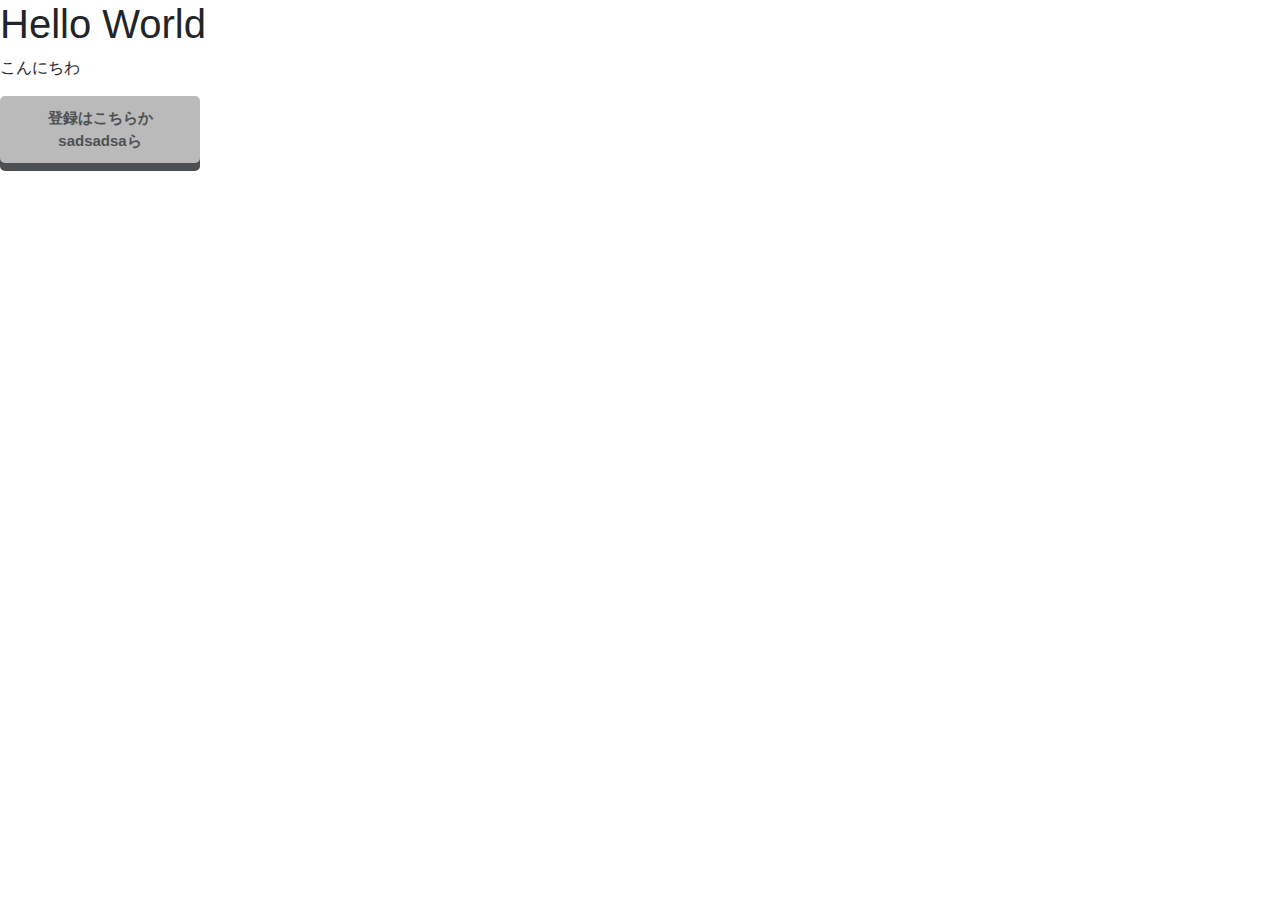
==== practice/index.html @ 0f7fa838 "New File" ====
<!DOCTYPE html>
<html lang="en">
<head>
    <link rel="stylesheet" href="https://stackpath.bootstrapcdn.com/bootstrap/4.4.1/css/bootstrap.min.css" integrity="sha384-Vkoo8x4CGsO3+Hhxv8T/Q5PaXtkKtu6ug5TOeNV6gBiFeWPGFN9MuhOf23Q9Ifjh" crossorigin="anonymous">
    <link rel="stylesheet" type="text/css" href="css/test.css">
    <title>testsite</title>
</head>
   
    


<body>
    
<h1>Hello World</h1>
<p>こんにちわ</p>
<p class="btn" href="">登録はこちらかsadsadsaら</p>



<!-- Optional JavaScript -->
<!-- jQuery first, then Popper.js, then Bootstrap JS -->
<script src="https://code.jquery.com/jquery-3.4.1.slim.min.js" integrity="sha384-J6qa4849blE2+poT4WnyKhv5vZF5SrPo0iEjwBvKU7imGFAV0wwj1yYfoRSJoZ+n" crossorigin="anonymous"></script>
<script src="https://cdn.jsdelivr.net/npm/popper.js@1.16.0/dist/umd/popper.min.js" integrity="sha384-Q6E9RHvbIyZFJoft+2mJbHaEWldlvI9IOYy5n3zV9zzTtmI3UksdQRVvoxMfooAo" crossorigin="anonymous"></script>
<script src="https://stackpath.bootstrapcdn.com/bootstrap/4.4.1/js/bootstrap.min.js" integrity="sha384-wfSDF2E50Y2D1uUdj0O3uMBJnjuUD4Ih7YwaYd1iqfktj0Uod8GCExl3Og8ifwB6" crossorigin="anonymous"></script>
</body>
</html>
---- practice/css/test.css ----
.btn{
    font-size:15px;
    font-weight: bold;
    opacity: 0.8;
    background-color: darkgrey;
    width: 200px;
    padding:10px 15px;
    text-align: center;
    display: block;
    box-shadow: 0 8px;
    transition: 0.2s all ease 0s;
    border-radius: 5px;
}

.btn:hover{
 opacity: 1;
 box-shadow: none;
 transform: translate3d(0,3px,0);
}
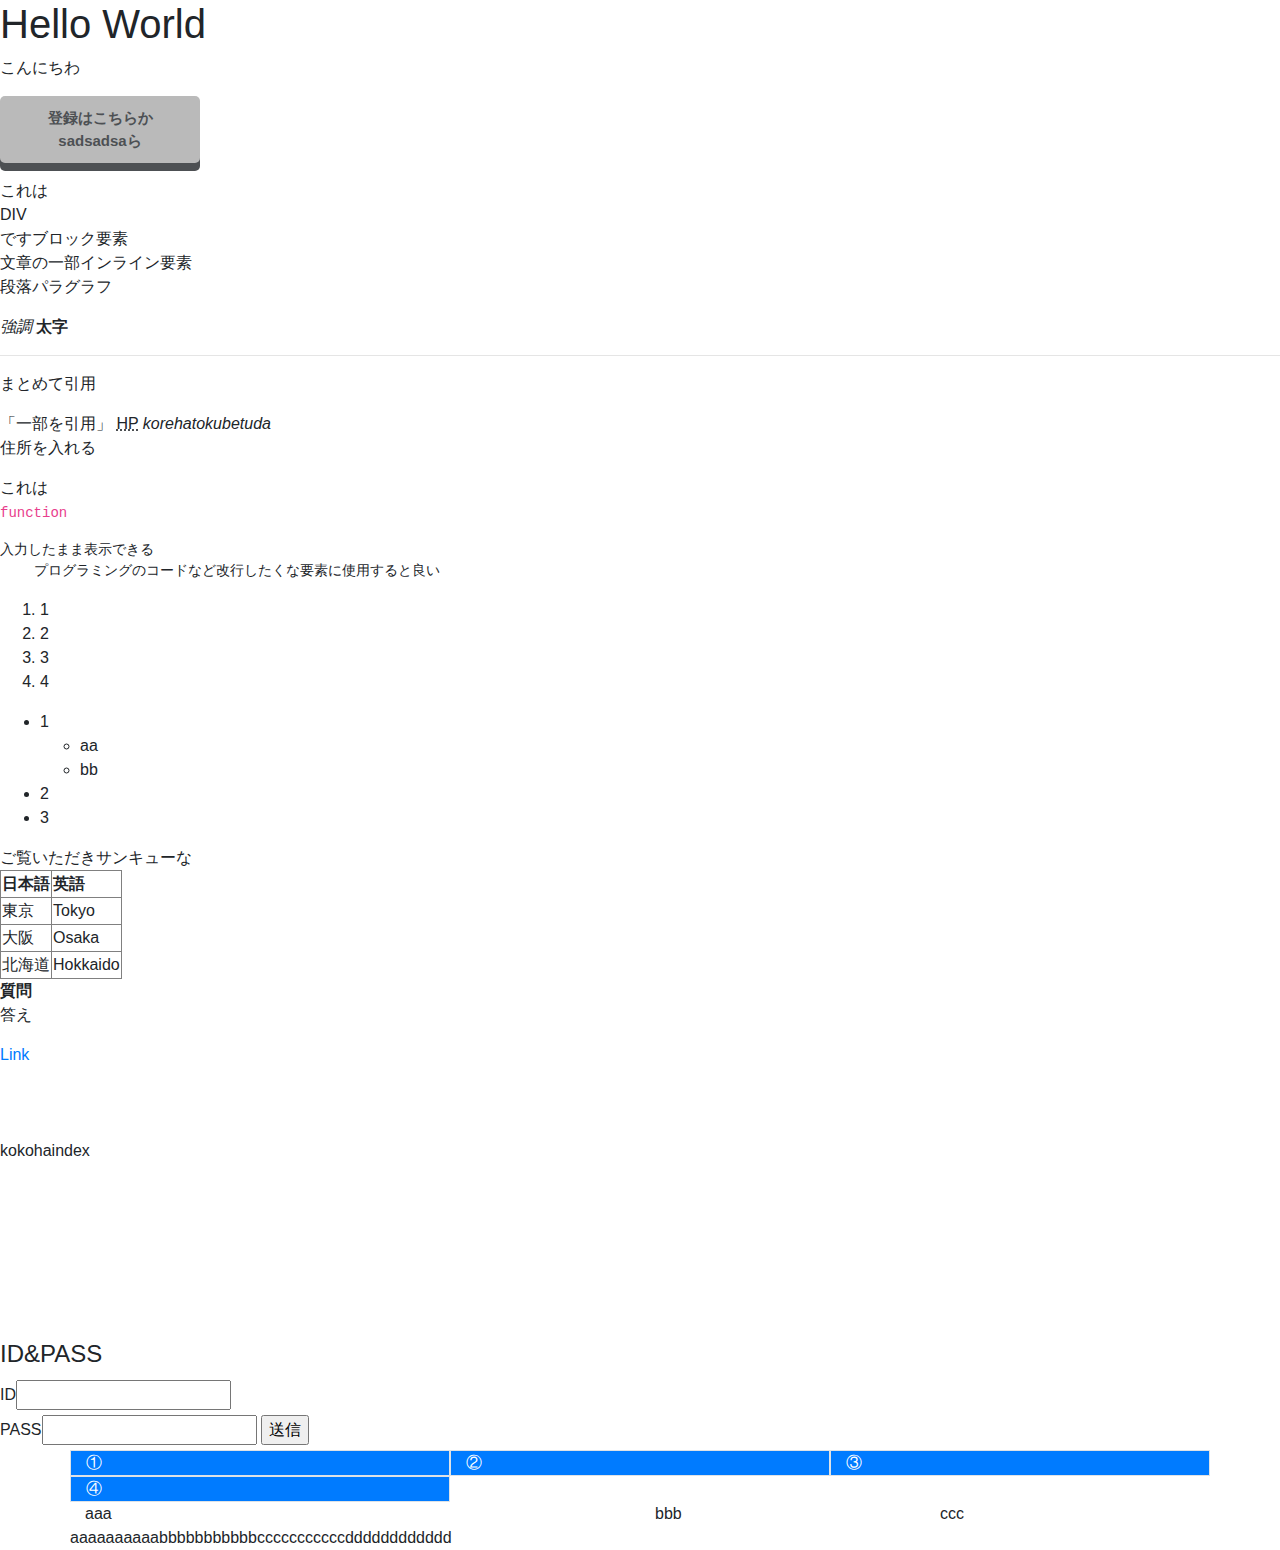
==== commit a42a8ccd: "airbnb" ====
--- a/practice/index.html
+++ b/practice/index.html
@@ -1,11 +1,12 @@
 <!DOCTYPE html>
-<html lang="en">
+<html lang="ja">
 <head>
     <link rel="stylesheet" href="https://stackpath.bootstrapcdn.com/bootstrap/4.4.1/css/bootstrap.min.css" integrity="sha384-Vkoo8x4CGsO3+Hhxv8T/Q5PaXtkKtu6ug5TOeNV6gBiFeWPGFN9MuhOf23Q9Ifjh" crossorigin="anonymous">
     <link rel="stylesheet" type="text/css" href="css/test.css">
     <title>testsite</title>
+    <meta charset="UTF-8">
 </head>
-   
+   <!--コメント-->
     
 
 
@@ -14,6 +15,128 @@
 <h1>Hello World</h1>
 <p>こんにちわ</p>
 <p class="btn" href="">登録はこちらかsadsadsaら</p>
+<div>これは 
+    <div>DIV</div>
+    ですブロック要素</div>
+<span>文章の一部インライン要素</span>
+<p>段落パラグラフ</p>
+<em>強調</em>
+<strong>太字</strong>
+<hr>
+<blockquote cite="http:exsample.com">まとめて引用</blockquote>
+<q cite="http:exsample.com">一部を引用</q>
+<abbr title="HomePage" >HP</abbr>
+<cite>korehatokubetuda </cite>
+<address>住所を入れる</address>
+<p>これは<br><code>  function </code></p>
+<pre>入力したまま表示できる
+    プログラミングのコードなど改行したくな要素に使用すると良い
+</pre>
+
+<ol>
+    <li>1</li>
+    <li>2</li>
+    <li>3</li>
+    <li>4</li>
+</ol>
+
+<ul>
+    <li>
+        1
+        <ul>
+            <li>aa</li>
+            <li>bb</li>
+        </ul>
+    </li>
+    <li>2</li>
+    <li>3</li>
+</ul>
+
+<table border="1">
+    <thead>
+        <th>日本語</th>
+        <th>英語</th>
+    </thead>
+    <tr>
+        <tbody><tr>
+                <td>東京</td>
+                <td>Tokyo</td>
+            </tr>
+            <tr>
+                <td>大阪</td>
+                <td>Osaka</td>
+            </tr>
+            <tr>
+                <td>北海道</td>
+                <td>Hokkaido</td>
+            </tr></tbody>
+            <tfoot> <tr>ご覧いただきサンキューな</tr> </tfoot>
+    </tr>
+    
+</table>
+
+
+<dl>
+    <dt>質問</dt>
+    <dd>答え</dd>
+</dl>
+<a href="#index" id="">Link</a>
+
+<br><br><br><br><p id="index">kokohaindex</p>
+
+<img src="" alt="">
+<iframe src="" frameborder="0"></iframe>
+
+
+<form method="POST" action="practice/css">
+    
+    <fieldset>
+        <legend>ID&PASS</legend>
+        <label for="name">ID</label><input type="text" name="name" id="name"><br>
+        <label for="pass">PASS</label><input type="text" name="pass" id="pass">
+        <input type="submit" value="送信">
+    </fieldset>
+
+</form>
+
+<div class="container text-white">
+        <div class="row">
+            <div class="col-12 col-sm-6 col-md-4 border bg-primary">
+                ①
+            </div>
+            <div class="col-12 col-sm-6 col-md-4 border bg-primary">
+                ②
+            </div>
+            <div class="col-12 col-sm-6 col-md-4 border bg-primary">
+                ③
+            </div>
+            <div class="col-12 col-sm-6 col-md-4 border bg-primary">
+                ④
+            </div>
+        </div>
+    </div>
+
+<div class="container">
+    <div class="row">
+        <div class="col-12 col-sm-6">aaa</div>
+        <div class="col-3">bbb</div>
+        <div class="col-3">ccc</div>
+    </div>
+</div>
+
+<div class="container">
+        <div class="row">
+            <div class="col-lg-8">
+                <div class="row">
+                    <div class="col-xs-12">aaaaaaaaaa</div>
+                    <div class="col-xs-6">bbbbbbbbbbb</div>
+                    <div class="col-xs-12">ccccccccccc</div>
+                    <div class="col-xs-6">dddddddddddd</div>
+                </div>
+            </div>
+            <div class="col-lg-4"></div>
+        </div>
+    </div>
 
 
 
